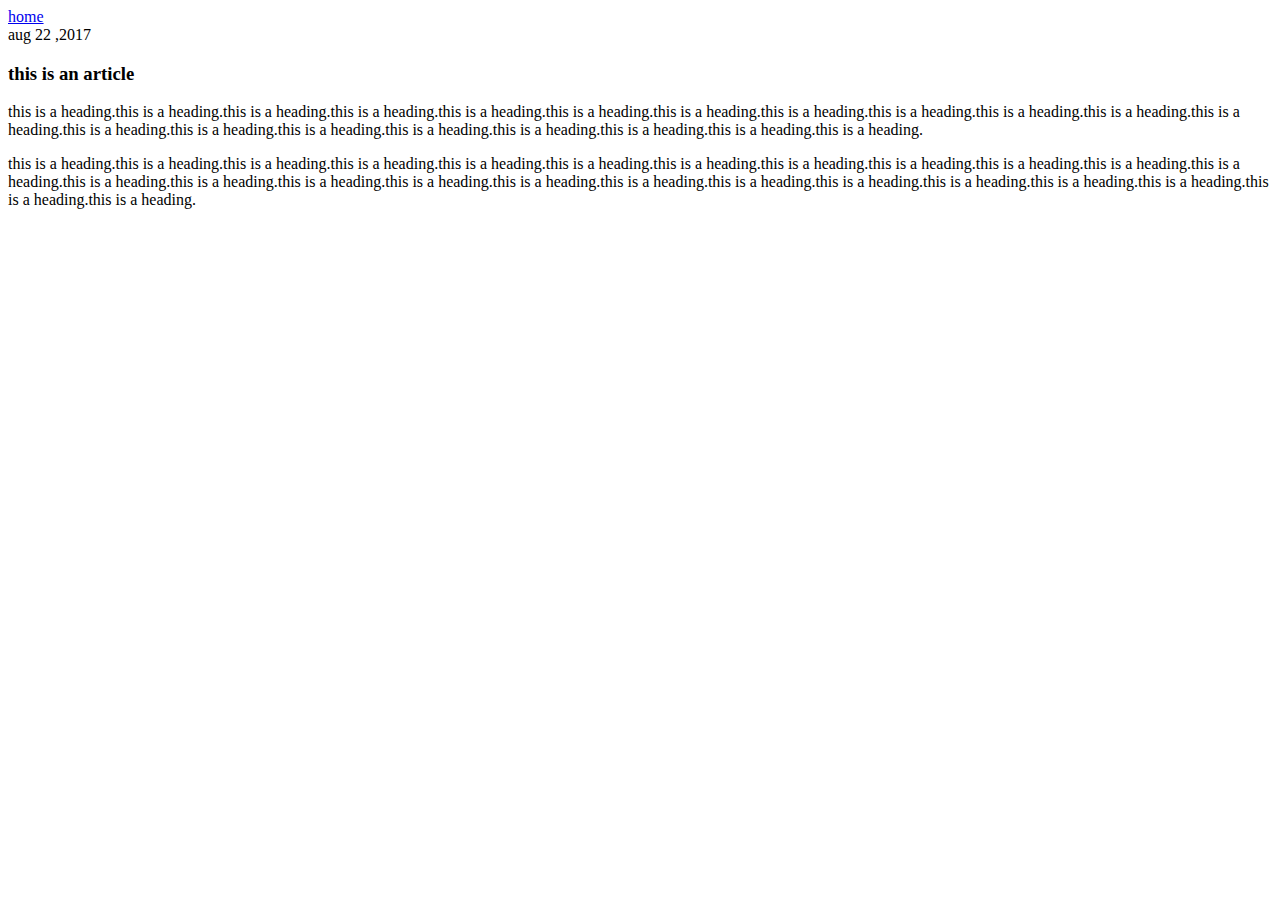
==== ui/article-one.html @ 368b15b4 "[imad-console] Updates ui/article-one.html" ====
<!DOCTYPE html>
<html>
    <head>
        <title>navneet priya</title>
        <style>
        
        </style>
    </head>
    <body>
        <div class="container">
        <div>
          <a href='/'>home</a>
        </div>
        <div>
            aug 22 ,2017
        </div>
        <div>
          <h3>this is an article</h3>
        </div>
        <div>
          <p>this is a heading.this is a heading.this is a heading.this is a heading.this is a heading.this is a heading.this is a heading.this is a heading.this is a heading.this is a heading.this is a heading.this is a heading.this is a heading.this is a heading.this is a heading.this is a heading.this is a heading.this is a heading.this is a heading.this is a heading.
          </p>
          <p>this is a heading.this is a heading.this is a heading.this is a heading.this is a heading.this is a heading.this is a heading.this is a heading.this is a heading.this is a heading.this is a heading.this is a heading.this is a heading.this is a heading.this is a heading.this is a heading.this is a heading.this is a heading.this is a heading.this is a heading.this is a heading.this is a heading.this is a heading.this is a heading.this is a heading.
          </p>
          </div>
          </div>
    </body>
</html>
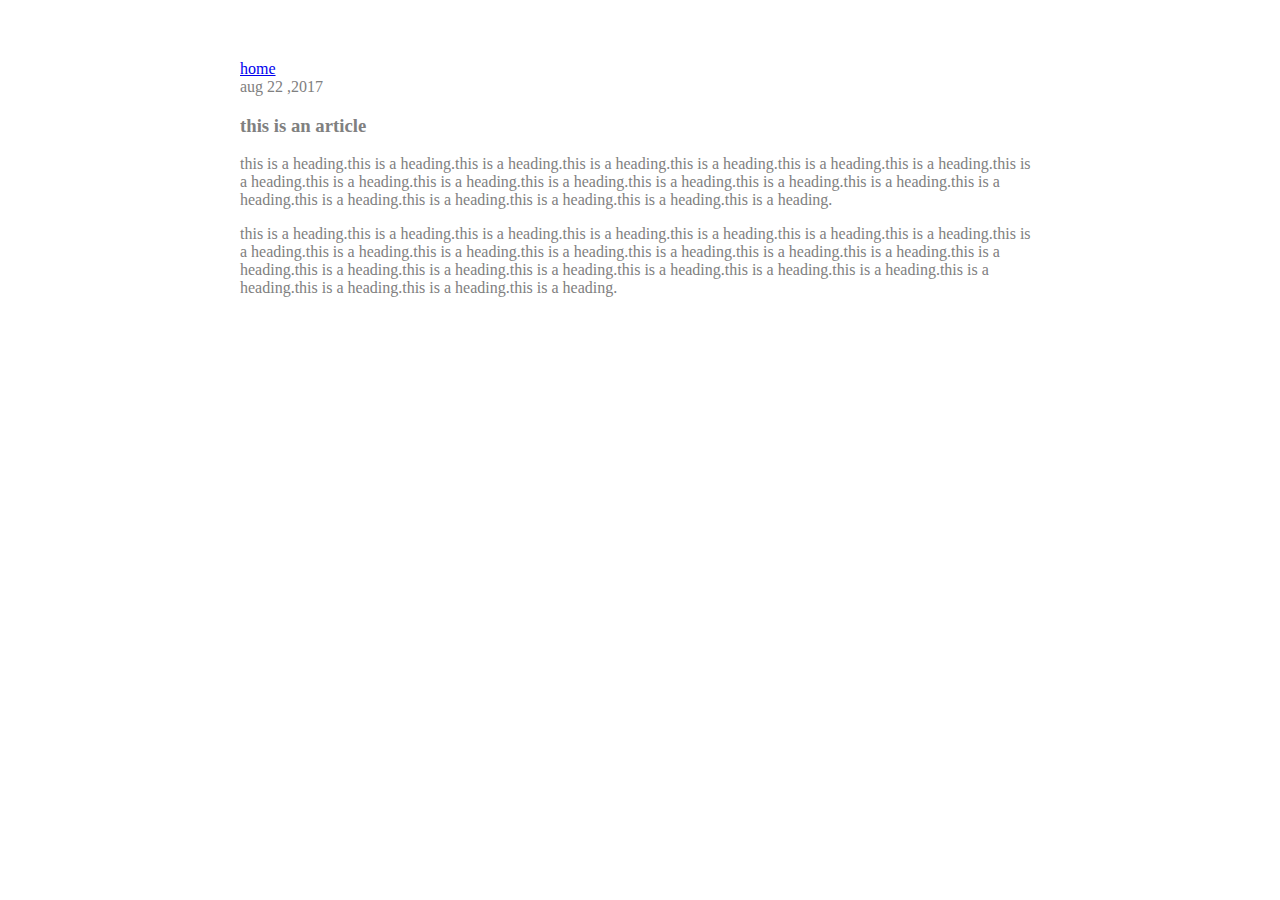
==== commit 04312642: "[imad-console] Updates ui/article-one.html" ====
--- a/ui/article-one.html
+++ b/ui/article-one.html
@@ -2,9 +2,7 @@
 <html>
     <head>
         <title>navneet priya</title>
-        <style>
-        
-        </style>
+            <link href="/ui/style.css" rel="stylesheet">
     </head>
     <body>
         <div class="container">
--- a/ui/style.css
+++ b/ui/style.css
@@ -0,0 +1,29 @@
+body {
+    margin: 0 auto;
+    
+}
+
+.center {
+    text-align: center;
+}
+
+.text-big {
+    font-size: 300%;
+}
+
+.bold {
+    font-weight: bold;
+}
+
+.img-medium {
+    height: 200px;
+}
+
+.container{
+            margin: 0 auto;
+            max-width: 800px;
+            padding: 60px 15px;
+            background-color: white;
+            color: gray;
+            font-family: botswana,serif;
+        }